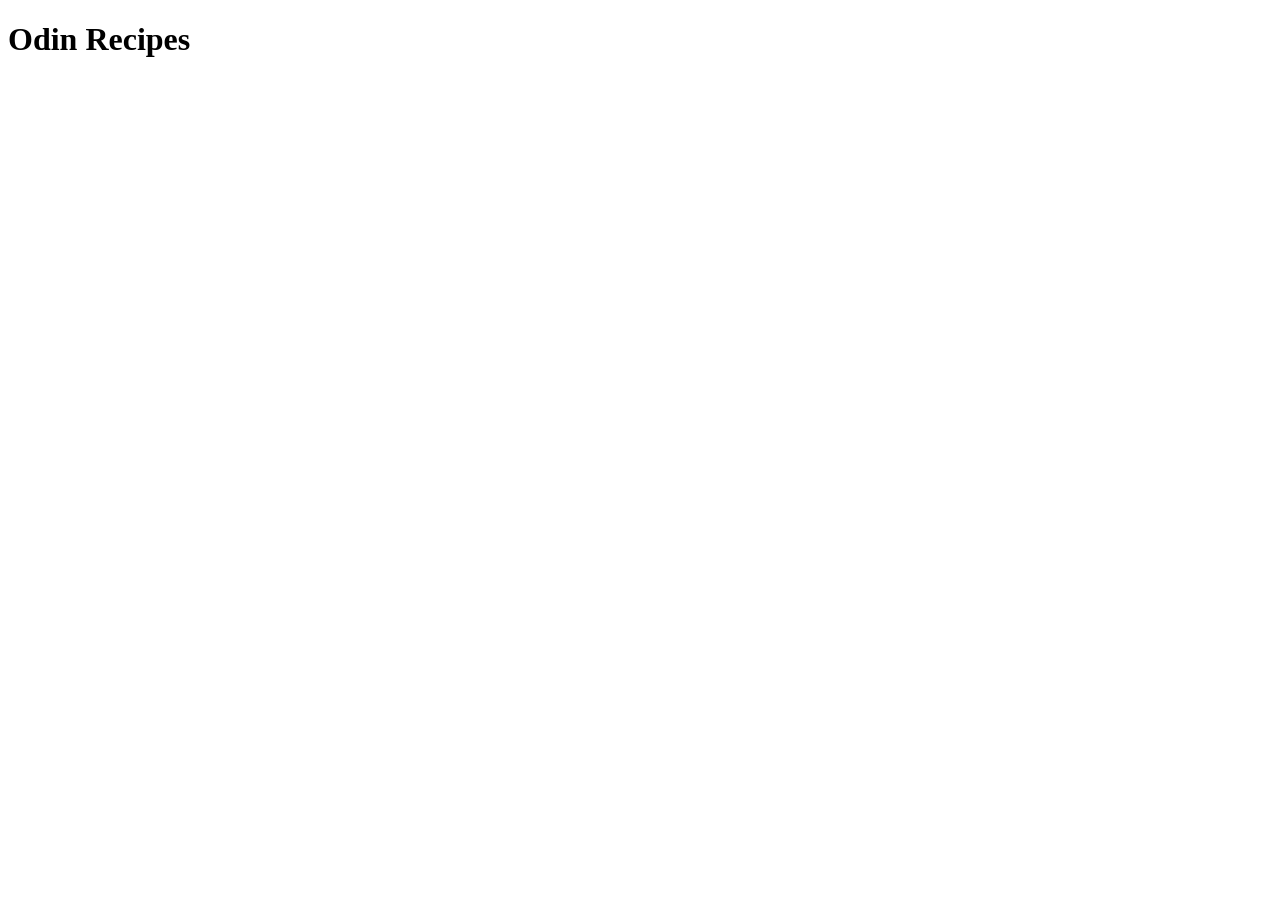
==== index.html @ bbfdd8f8 "create basic index page with boiled plate structure" ====
<!DOCTYPE html>
<html lang="en">
<head>
    <meta charset="UTF-8">
    <meta http-equiv="X-UA-Compatible" content="IE=edge">
    <meta name="viewport" content="width=device-width, initial-scale=1.0">
    <title>Document</title>
</head>
<body>
    <h1>Odin Recipes</h1>
    
</body>
</html>
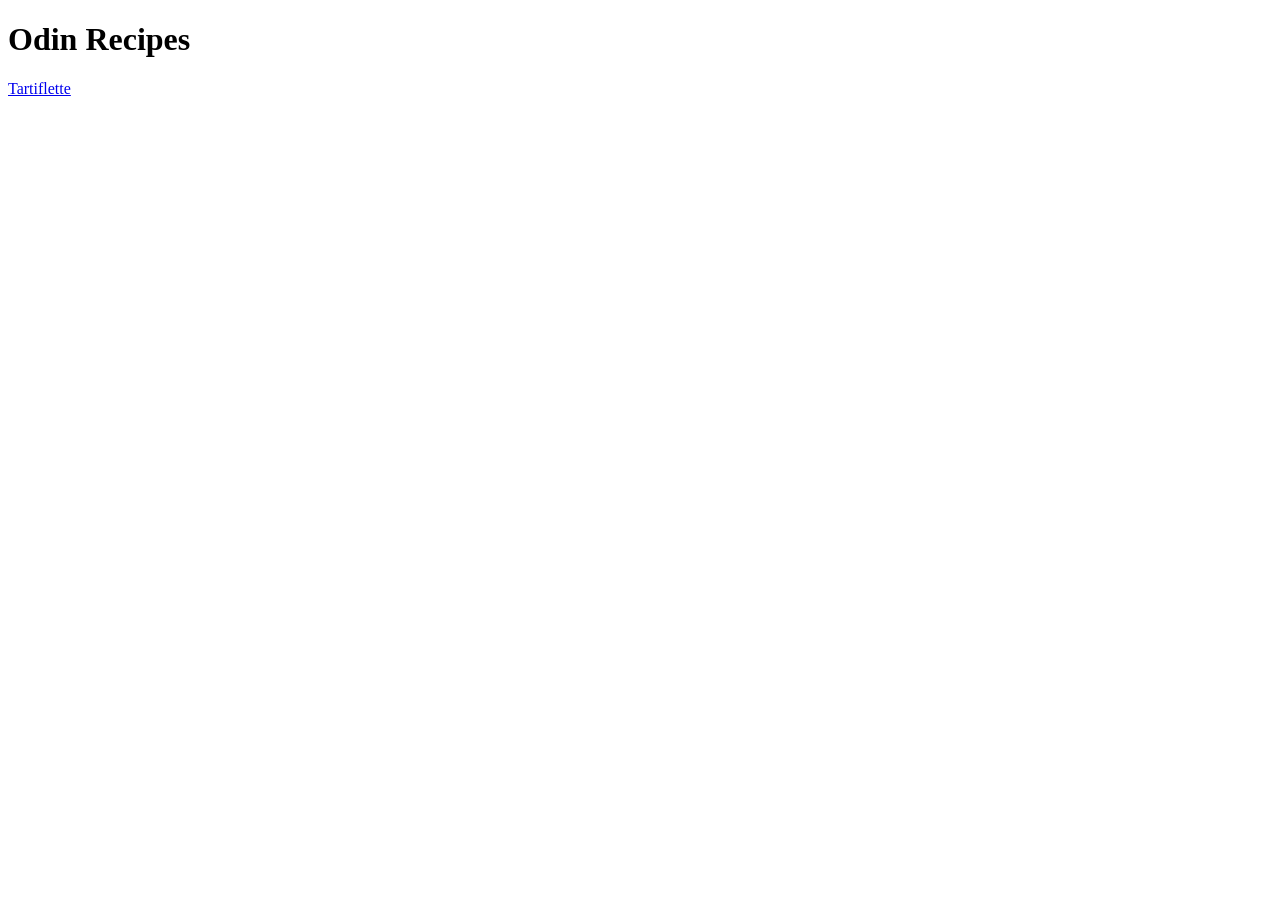
==== commit 3ffb8228: "created base page for tartiflette recipe and modify index to link to the recipe" ====
--- a/index.html
+++ b/index.html
@@ -9,5 +9,6 @@
 <body>
     <h1>Odin Recipes</h1>
     
+    <a href="./recipes/tartiflette.html">Tartiflette</a>
 </body>
 </html>
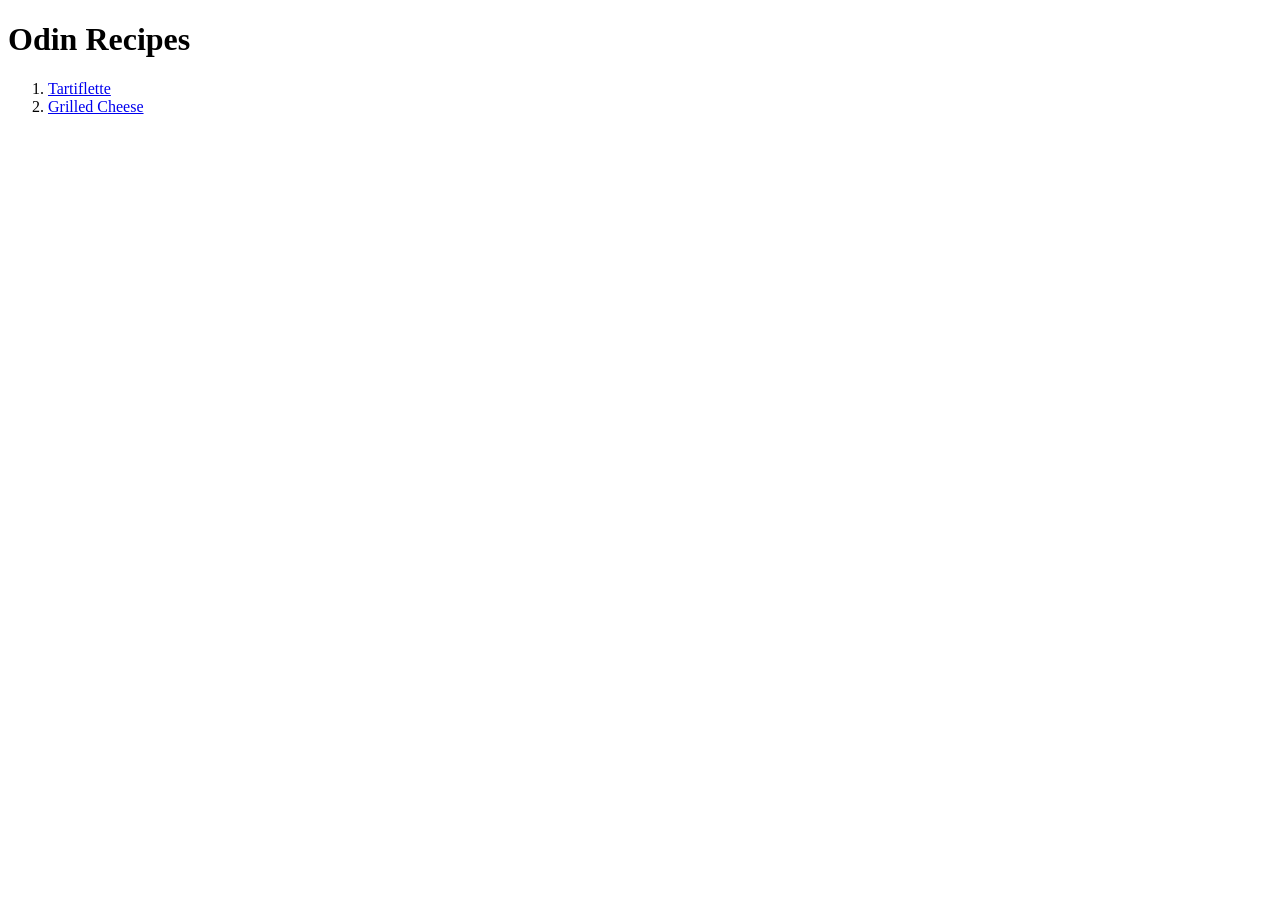
==== commit d6b5adb9: "added grilled cheese recipe and modified the index to link to it" ====
--- a/index.html
+++ b/index.html
@@ -9,6 +9,10 @@
 <body>
     <h1>Odin Recipes</h1>
     
-    <a href="./recipes/tartiflette.html">Tartiflette</a>
+    <ol>
+        <li><a href="./recipes/tartiflette.html">Tartiflette</a></li>
+        <li><a href="./recipes/grilledcheese.html">Grilled Cheese</a></li>
+    </ol>
+
 </body>
 </html>
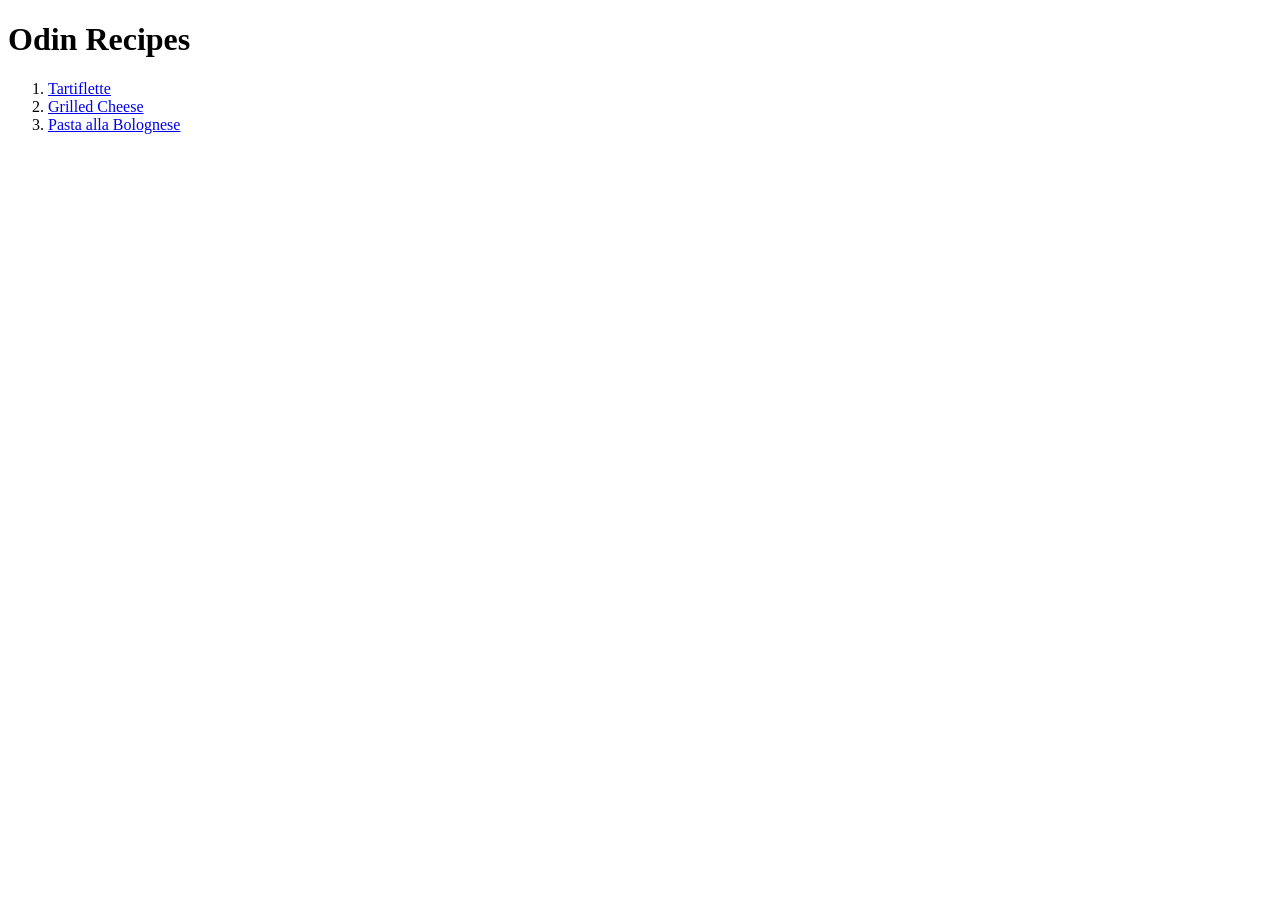
==== commit ddd9f5f9: "added bolognesepasta recipe and added link to it on index" ====
--- a/index.html
+++ b/index.html
@@ -12,6 +12,7 @@
     <ol>
         <li><a href="./recipes/tartiflette.html">Tartiflette</a></li>
         <li><a href="./recipes/grilledcheese.html">Grilled Cheese</a></li>
+        <li><a href="./recipes/bolognesepasta.html">Pasta alla Bolognese</a></li>
     </ol>
 
 </body>
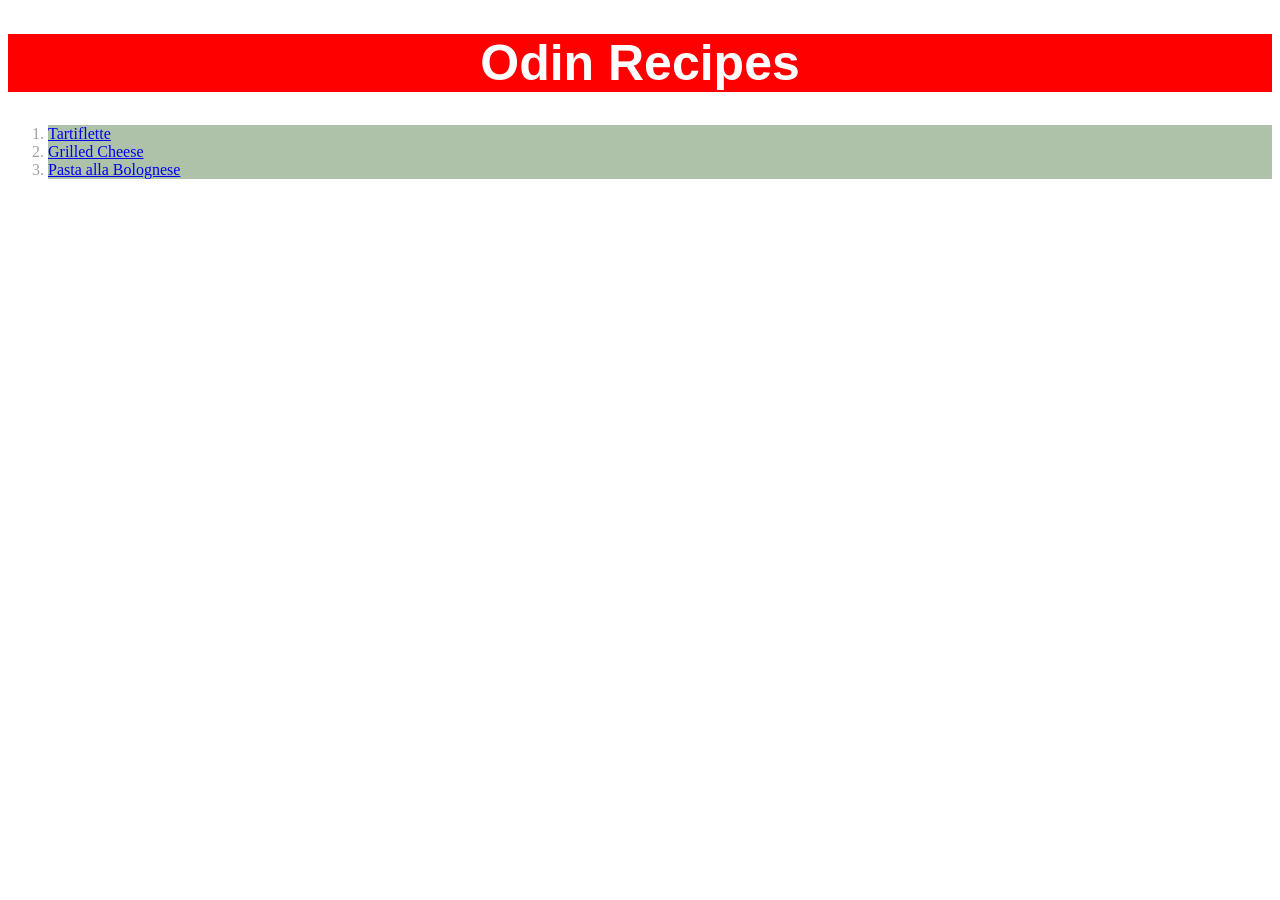
==== commit fdf5f324: "added basis CSS modification" ====
--- a/index.html
+++ b/index.html
@@ -5,14 +5,15 @@
     <meta http-equiv="X-UA-Compatible" content="IE=edge">
     <meta name="viewport" content="width=device-width, initial-scale=1.0">
     <title>Document</title>
+    <link rel="stylesheet" href="./style.css">
 </head>
 <body>
-    <h1>Odin Recipes</h1>
+    <h1 class="title">Odin Recipes</h1>
     
     <ol>
-        <li><a href="./recipes/tartiflette.html">Tartiflette</a></li>
-        <li><a href="./recipes/grilledcheese.html">Grilled Cheese</a></li>
-        <li><a href="./recipes/bolognesepasta.html">Pasta alla Bolognese</a></li>
+        <li class="recipe"><a href="./recipes/tartiflette.html">Tartiflette</a></li>
+        <li class="recipe"><a href="./recipes/grilledcheese.html">Grilled Cheese</a></li>
+        <li class="recipe"><a href="./recipes/bolognesepasta.html">Pasta alla Bolognese</a></li>
     </ol>
 
 </body>
--- a/style.css
+++ b/style.css
@@ -0,0 +1,23 @@
+.title {
+    background-color: red;
+    color: white;
+    font-size: 50px;
+    text-align: center;
+    font-weight: bold;
+    font-family: arial,sans-serif,helvetica;
+}
+
+.recipe {
+    background-color: #ADC2A9;
+    color: #99A799;
+}
+
+img {
+    width: 400px;
+    height: auto;
+}
+
+h3 {
+    background-color: #FEF5ED ;
+    color: #8E806A;
+}
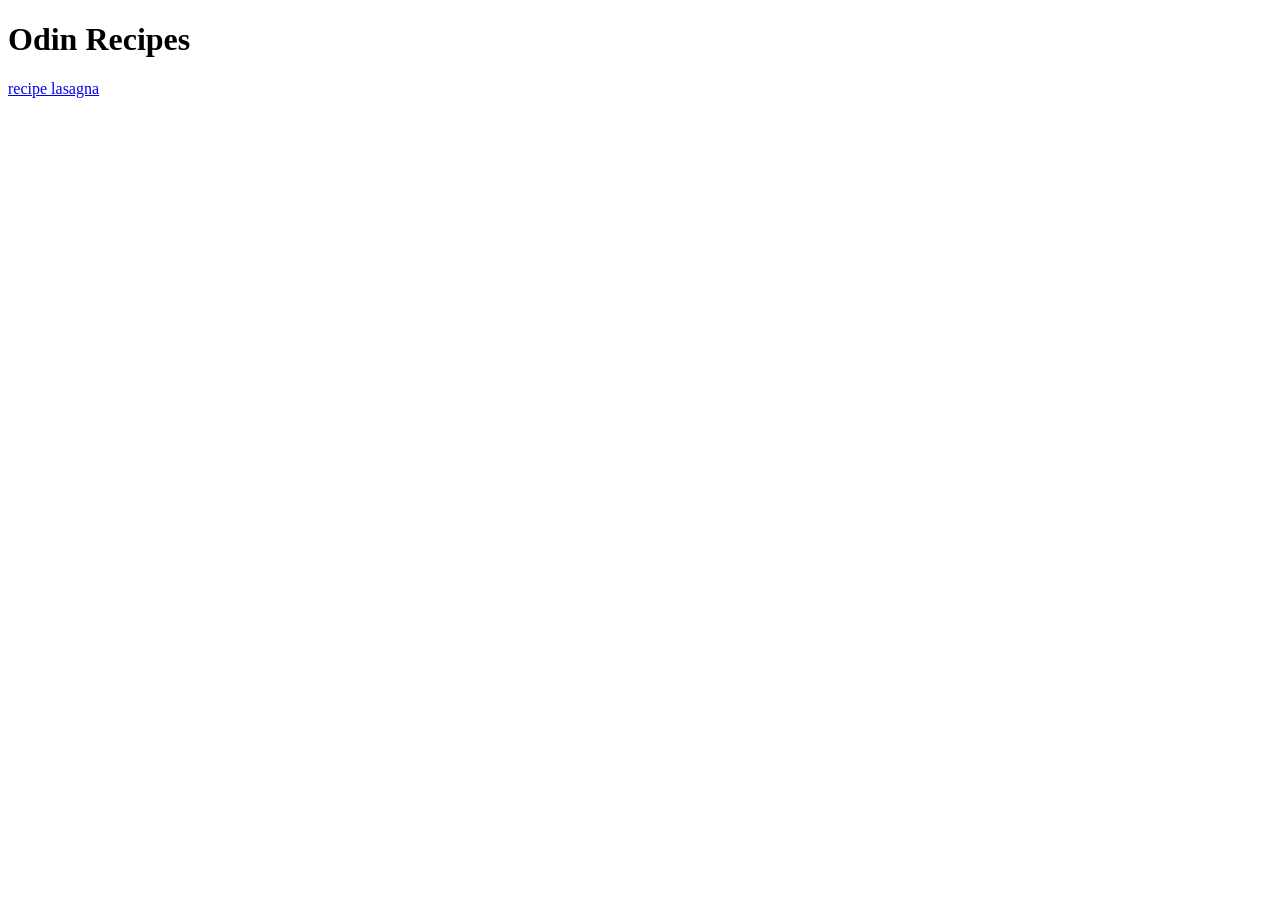
==== commit 4ca355e6: "create index.html and lasagna.html and added link to access lasagna from index" ====
--- a/index.html
+++ b/index.html
@@ -1,20 +1,11 @@
 <!DOCTYPE html>
 <html lang="en">
-<head>
-    <meta charset="UTF-8">
-    <meta http-equiv="X-UA-Compatible" content="IE=edge">
-    <meta name="viewport" content="width=device-width, initial-scale=1.0">
-    <title>Document</title>
-    <link rel="stylesheet" href="./style.css">
-</head>
-<body>
-    <h1 class="title">Odin Recipes</h1>
-    
-    <ol>
-        <li class="recipe"><a href="./recipes/tartiflette.html">Tartiflette</a></li>
-        <li class="recipe"><a href="./recipes/grilledcheese.html">Grilled Cheese</a></li>
-        <li class="recipe"><a href="./recipes/bolognesepasta.html">Pasta alla Bolognese</a></li>
-    </ol>
-
-</body>
+    <head>
+        <meta charset="utf-8">
+        <title>odin-recipes</title>
+    </head>
+    <body>
+        <h1>Odin Recipes</h1>
+        <a href="./recipes/lasagna.html">recipe lasagna</a>
+    </body>
 </html>
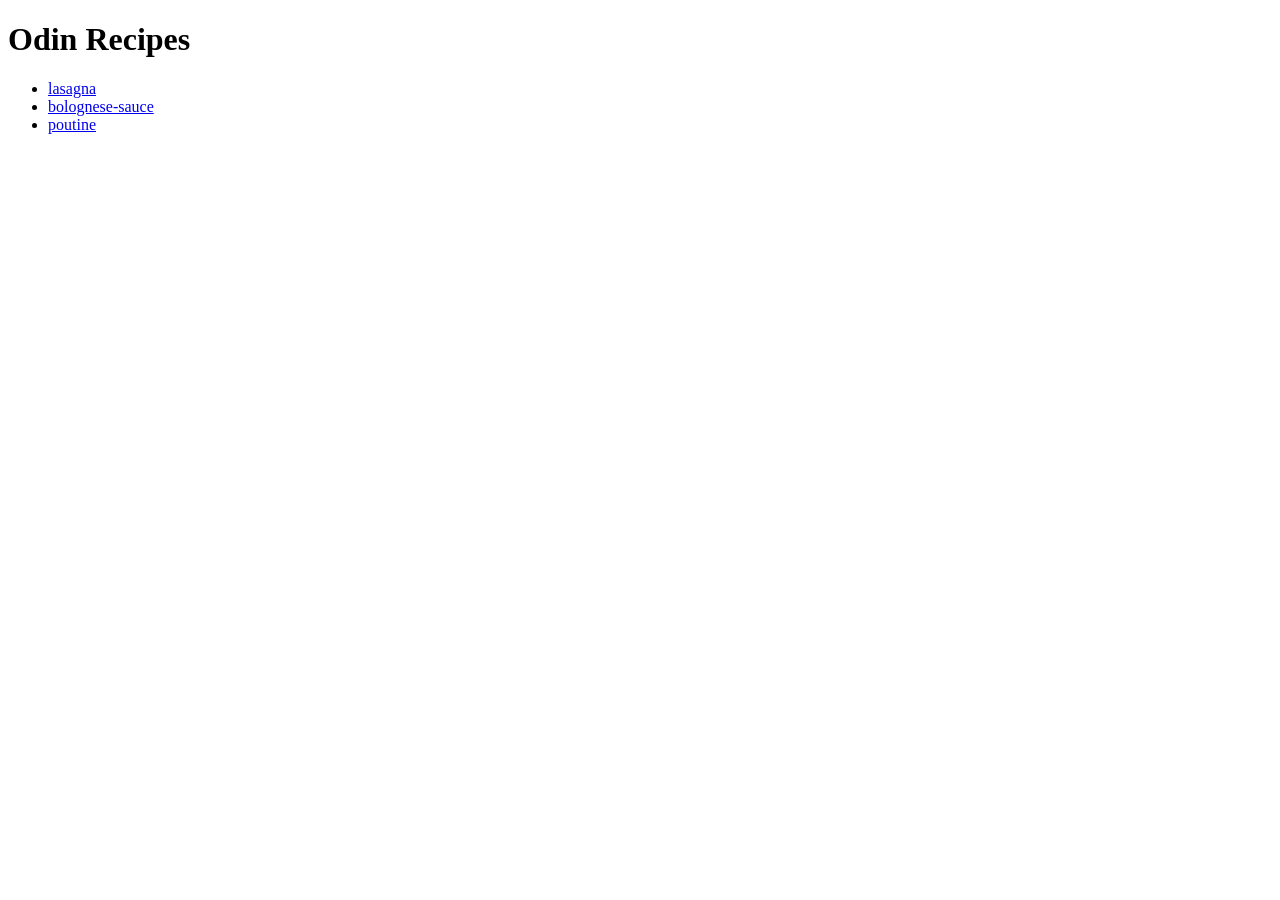
==== commit 8efe2bb3: "added unordered link to access recipe in index.html" ====
--- a/index.html
+++ b/index.html
@@ -6,6 +6,11 @@
     </head>
     <body>
         <h1>Odin Recipes</h1>
-        <a href="./recipes/lasagna.html">recipe lasagna</a>
+
+        <ul>
+            <li><a href="./recipes/lasagna.html">lasagna</a> </li>
+            <li><a href="./recipes/bolognese-sauce.html">bolognese-sauce</a></li>
+            <li><a href="./recipes/poutine.html">poutine</a></li>
+        </ul>
     </body>
 </html>
